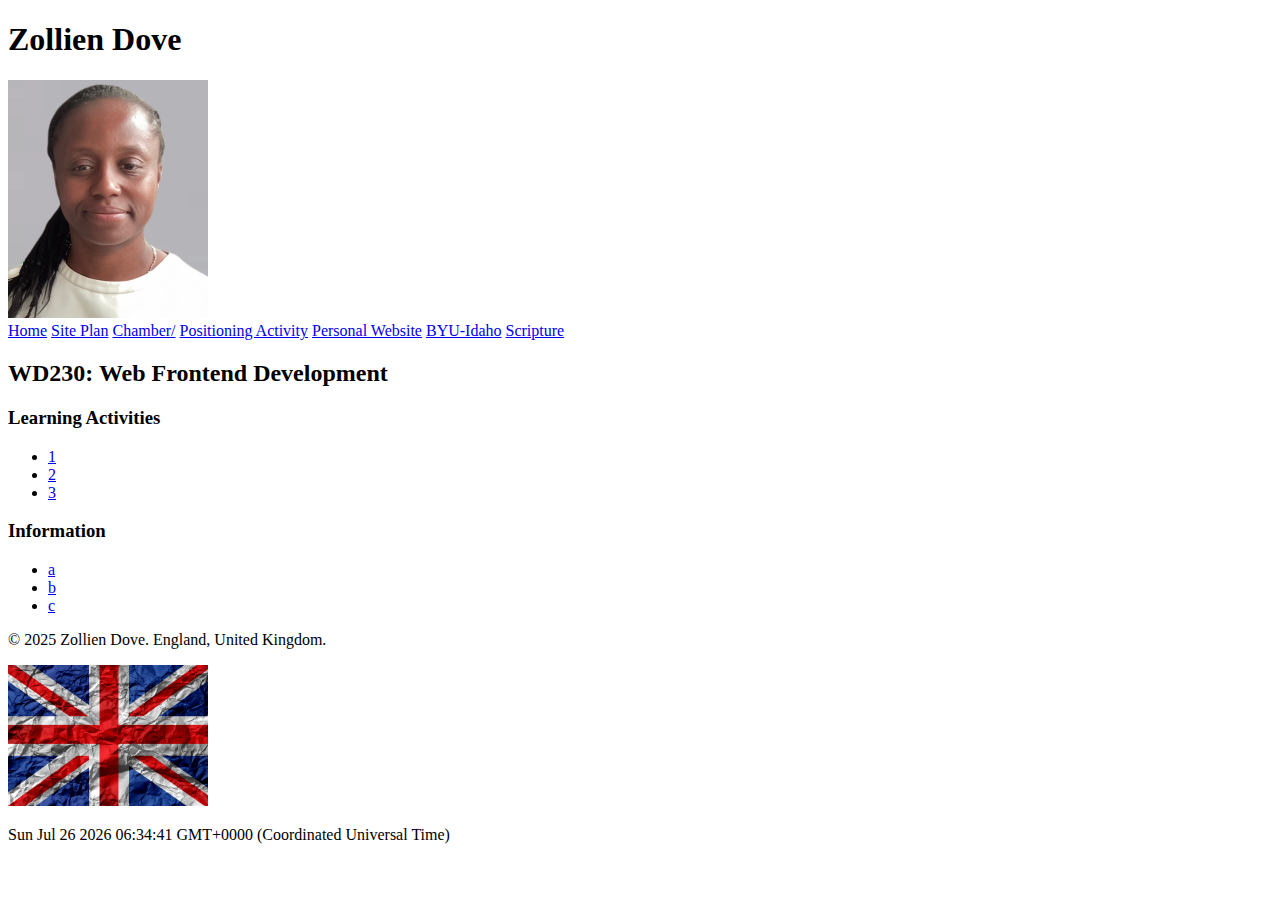
==== index.html @ 7b2a7beb "w01 00" ====
<!DOCTYPE html>
<html lang="en-US">

<head>
    <meta charset="utf-8">
    <meta http-equiv="X-UA-Compatible" content="IE=edge">
    <meta name="viewport" content="width=device-width, initial-scale=1.0">

    <meta name="author" content="Zollien Dove">
    <meta name="description"
        content="WDD230 - Web Frontend Development - Zollien Dove - Course assignment portal: WDD230 Github Repository">
    <title>Zollien Dove - WDD230 - Web Frontend Development</title>

    <link rel="stylesheet" href="styles/base.css">
</head>

<body>
    <header>
        <h1>Zollien Dove</h1>
        <img src="images/profile.jpg" alt="Profile Picture Zi-2025." width="200" />

    </header>
    <nav>
        <a href="#">Home</a>
        <a href="lesson3/chamber-site-plan.html">Site Plan</a>
        <a href="/chamber">Chamber/</a>
        <a href="positioning.html">Positioning Activity</a>
        <a href="BYUI.edu">Personal Website</a>
        <a href="https://www.byui.edu/" target="_blank">BYU-Idaho</a>
        <a href="https://www.churchofjesuschrist.org/study/scriptures" target="_blank">Scripture</a>
    </nav>

    <main>
        <h2>WD230: Web Frontend Development</h2>
        <section class="" card>
            <h3>Learning Activities</h3>
            <ul>
                <li><a href="1.html">1</a></li>
                <li><a href="2.html">2</a></li>
                <li><a href="3.html">3</a></li>
            </ul>
        </section>
        <section class="" card>
            <h3>Information</h3>
            <ul>
                <li><a href="a.html">a</a></li>
                <li><a href="b.html">b</a></li>
                <li><a href="c.html">c</a></li>
            </ul>
        </section>
    </main>
    <footer>
        <p>&copy; 2025 Zollien Dove. England, United Kingdom.</p>
        <img src="images/icon-ukflag-pexels-355704-968299.jpg" alt="United Kingdom Flag - crumpled." width="200" />
        <p id="demo">Last Modified:</p>
        <script>const date = new Date(document.lastModified);
            document.getElementById("demo").innerHTML = date;
        </script>
    </footer>
</body>

</html>
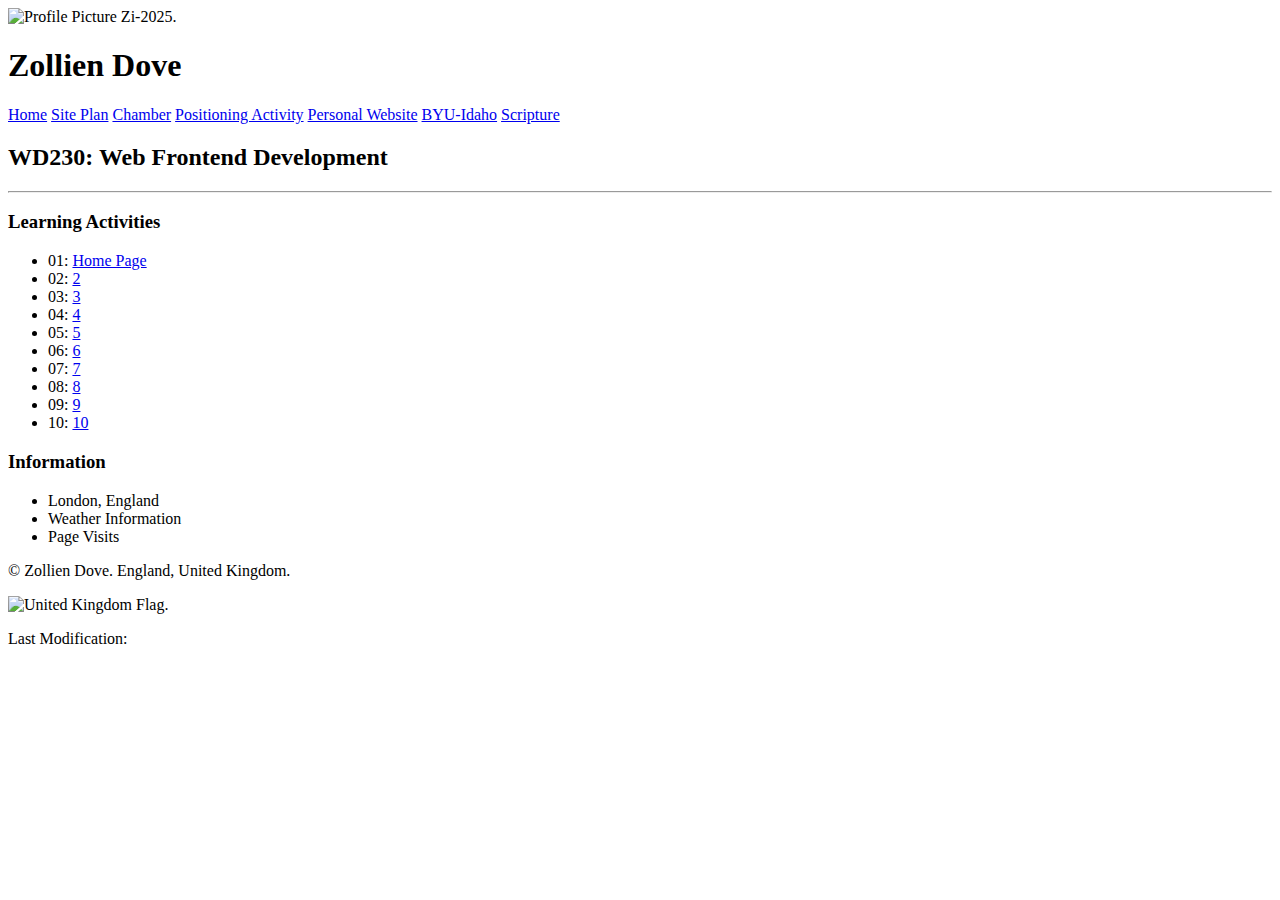
==== commit 4df4fe3b: "w01 01 Home Page" ====
--- a/index.html
+++ b/index.html
@@ -11,52 +11,90 @@
         content="WDD230 - Web Frontend Development - Zollien Dove - Course assignment portal: WDD230 Github Repository">
     <title>Zollien Dove - WDD230 - Web Frontend Development</title>
 
-    <link rel="stylesheet" href="styles/base.css">
+    <link rel="stylesheet" href="styles/base.csscss">
+    <link rel="preconnect" href="https://fonts.googleapis.com">
+    <link rel="preconnect" href="https://fonts.gstatic.com" crossorigin>
+    <link
+        href="https://fonts.googleapis.com/css2?family=Open+Sans:ital,wght@0,300..800;1,300..800&family=Roboto:ital,wght@0,100..900;1,100..900&display=swap"
+        rel="stylesheet">
+    <script src="scripts/getdates.js"></script>
 </head>
 
 <body>
-    <header>
-        <h1>Zollien Dove</h1>
-        <img src="images/profile.jpg" alt="Profile Picture Zi-2025." width="200" />
+    <div class="container">
 
-    </header>
-    <nav>
-        <a href="#">Home</a>
-        <a href="lesson3/chamber-site-plan.html">Site Plan</a>
-        <a href="/chamber">Chamber/</a>
-        <a href="positioning.html">Positioning Activity</a>
-        <a href="BYUI.edu">Personal Website</a>
-        <a href="https://www.byui.edu/" target="_blank">BYU-Idaho</a>
-        <a href="https://www.churchofjesuschrist.org/study/scriptures" target="_blank">Scripture</a>
-    </nav>
+        <header class="header">
+            <!--div inside header-->
+            <div class="header">
+                <div class="image"><img src="profile.jpg" alt="Profile Picture Zi-2025."></div>
+                <div class="text">
+                    <h1>Zollien Dove</h1>
 
-    <main>
-        <h2>WD230: Web Frontend Development</h2>
-        <section class="" card>
-            <h3>Learning Activities</h3>
-            <ul>
-                <li><a href="1.html">1</a></li>
-                <li><a href="2.html">2</a></li>
-                <li><a href="3.html">3</a></li>
-            </ul>
-        </section>
-        <section class="" card>
-            <h3>Information</h3>
-            <ul>
-                <li><a href="a.html">a</a></li>
-                <li><a href="b.html">b</a></li>
-                <li><a href="c.html">c</a></li>
-            </ul>
-        </section>
-    </main>
-    <footer>
-        <p>&copy; 2025 Zollien Dove. England, United Kingdom.</p>
-        <img src="images/icon-ukflag-pexels-355704-968299.jpg" alt="United Kingdom Flag - crumpled." width="200" />
-        <p id="demo">Last Modified:</p>
-        <script>const date = new Date(document.lastModified);
-            document.getElementById("demo").innerHTML = date;
-        </script>
-    </footer>
+                </div>
+            </div>
+        </header>
+
+        <nav class="nav">
+            <a href="#">Home</a>
+            <a href="lesson3/chamber-site-plan.html">Site Plan</a>
+            <a href="chamber">Chamber</a>
+            <a href="positioning.html">Positioning Activity</a>
+            <a href="BYUI.edu">Personal Website</a>
+            <a href="https://www.byui.edu/" target="_blank">BYU-Idaho</a>
+            <a href="https://www.churchofjesuschrist.org/study/scriptures" target="_blank">Scripture</a>
+        </nav>
+
+        <main class="main-content">
+            <h2>WD230: Web Frontend Development</h2>
+            <hr class="solid">
+            <section class="card">
+                <h3>Learning Activities</h3>
+                <ul>
+                    <li>01: <a href="home.html">Home Page</a></li>
+                    <li>02: <a href="02.html">2</a></li>
+                    <li>03: <a href="03.html">3</a></li>
+                    <li>04: <a href="04.html">4</a></li>
+                    <li>05: <a href="05.html">5</a></li>
+                    <li>06: <a href="06.html">6</a></li>
+                    <li>07: <a href="07.html">7</a></li>
+                    <li>08: <a href="08.html">8</a></li>
+                    <li>09: <a href="09.html">9</a></li>
+                    <li>10: <a href="10.html">10</a></li>
+                </ul>
+            </section>
+            <section class="card">
+                <h3>Information</h3>
+
+                <ul>
+                    <li>London, England</li>
+                    <li>Weather Information</li>
+                    <li>Page Visits</li>
+                </ul>
+            </section>
+        </main>
+
+
+        <footer class="footer">
+            <p>&copy;<span id="Year"></span> Zollien Dove. England, United Kingdom.</p>
+
+            <img src="icon-ukflag-pexels-355704-968299.jpeg" alt="United Kingdom Flag.">
+            <p>Last Modification: <span id="LastModified"></span> </p>
+            <!-- span is a place holder for the date to go into-->
+            <script>
+                // Display the last modified date
+                const Year = new Date().getFullYear();
+                document.getElementById("Year").textContent = Year;
+
+                const lastModified = document.lastModified;
+                document.getElementById("LastModified").textContent = lastModified;
+
+                // Display the current year
+
+            </script><!--no knowlegde yet of how to put this script into getdates.js as a function-->
+        </footer>
+
+
+    </div>
 </body>
 
 </html>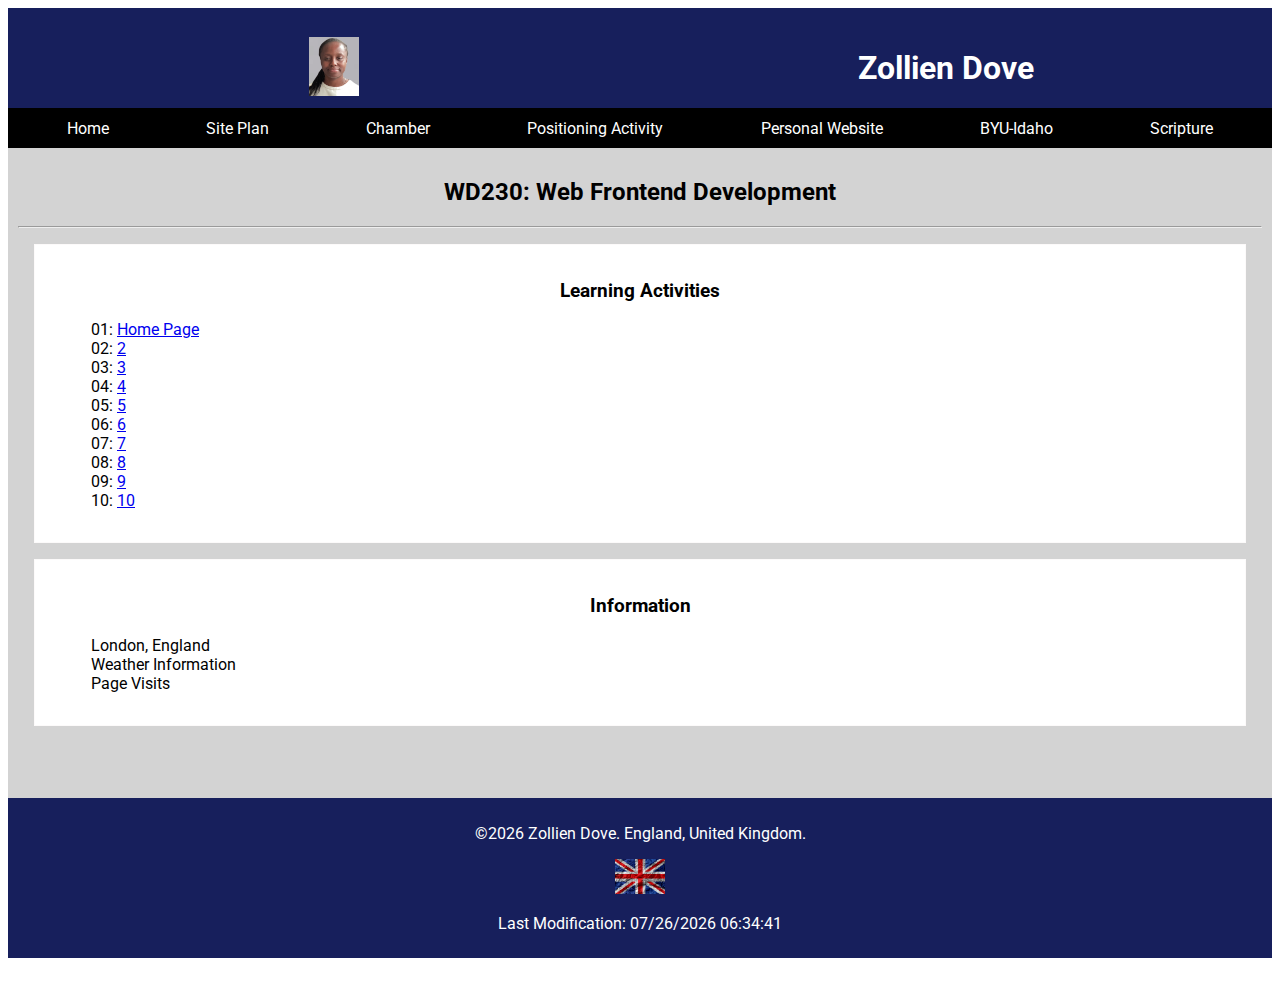
==== commit e1ee6c85: "w01 02 editied" ====
--- a/index.html
+++ b/index.html
@@ -11,7 +11,7 @@
         content="WDD230 - Web Frontend Development - Zollien Dove - Course assignment portal: WDD230 Github Repository">
     <title>Zollien Dove - WDD230 - Web Frontend Development</title>
 
-    <link rel="stylesheet" href="styles/base.csscss">
+    <link rel="stylesheet" href="styles/base.css">
     <link rel="preconnect" href="https://fonts.googleapis.com">
     <link rel="preconnect" href="https://fonts.gstatic.com" crossorigin>
     <link
@@ -26,7 +26,7 @@
         <header class="header">
             <!--div inside header-->
             <div class="header">
-                <div class="image"><img src="profile.jpg" alt="Profile Picture Zi-2025."></div>
+                <div class="image"><img src="images/profile.jpg" alt="Profile Picture Zi-2025."></div>
                 <div class="text">
                     <h1>Zollien Dove</h1>
 
@@ -77,7 +77,7 @@
         <footer class="footer">
             <p>&copy;<span id="Year"></span> Zollien Dove. England, United Kingdom.</p>
 
-            <img src="icon-ukflag-pexels-355704-968299.jpeg" alt="United Kingdom Flag.">
+            <img src="images/icon-ukflag-pexels-355704-968299.jpg" alt="United Kingdom Flag.">
             <p>Last Modification: <span id="LastModified"></span> </p>
             <!-- span is a place holder for the date to go into-->
             <script>
--- a/styles/base.css
+++ b/styles/base.css
@@ -0,0 +1,170 @@
+* {
+    font-family: "Roboto", sans-serif;
+}
+
+/* Grid layout containter - Grid-template-areas to span columns defined by grid-template-columns property and rows via grid-template-rows */
+.container {
+    display: grid;
+    grid-template-columns: 1fr 3fr 1fr;
+    grid-template-rows: 100px 40px 1fr 200px;
+    grid-template-areas:
+        "header header header"
+        "nav nav nav"
+        "main-content main-content main-content"
+        "footer footer footer"
+
+}
+
+/* Grid-area: header */
+.header {
+    grid-area: header;
+
+    background-color: #171f5c;
+    color: white;
+    text-align: center;
+    padding: 10px;
+    height: 80px;
+}
+
+.header img {
+    max-width: 50px;
+}
+
+
+/* Grid-area: header - container within header */
+.container .header {
+    display: grid;
+    grid-template-columns: 1fr 1fr;
+    grid-template-areas:
+        "header header"
+}
+
+.container .header .image {
+    align-self: center;
+}
+
+.container .header .text {
+    text-align: center;
+}
+
+
+/* Grid-area: nav */
+.nav {
+    grid-area: nav;
+    background-color: black;
+    display: flex;
+    justify-content: space-around;
+    align-items: center;
+    padding: 10px;
+}
+
+.nav a {
+    color: white;
+    text-decoration: none;
+}
+
+a:hover {
+    background-color: #4682b4;
+    font-size: 18px;
+    padding: 10px;
+}
+
+/* Stablish the style for grid-area: main.content */
+.main-content {
+    grid-area: main-content;
+    background-color: #d3d3d3;
+    padding: 10px;
+    height: 70vh;
+}
+
+/* Grid-area: aside NOT USED*/
+.aside {
+    grid-area: aside;
+    background-color: ffffff;
+    padding: 10px;
+}
+
+/* Grid-area: footer */
+.footer {
+    grid-area: footer;
+    background-color: #171f5c;
+    ;
+    color: white;
+    text-align: center;
+    padding: 10px;
+    height: 140px;
+}
+
+.footer img {
+    max-width: 50px;
+    border: #ffffff 5px;
+}
+
+ul,
+ol {
+    list-style-type: none;
+}
+
+ul .center {
+    text-align: center;
+}
+
+h1,
+h2,
+h3,
+h4 {
+    text-align: center;
+}
+
+section {
+    max-width: 100%;
+    margin: 1rem;
+    border: 1px solid rgb(252, 250, 250);
+    padding: 1rem;
+    background-color: #ffffff;
+    color: #000000
+}
+
+section .card {
+    max-width: 100%;
+    margin: 1rem;
+    border: 1px solid rgb(252, 250, 250);
+    padding: 1rem;
+    background-color: #950a0a;
+    color: #ffffff;
+
+}
+
+section .img {
+    float: right;
+    margin: 0 0 1rem 1rem;
+    border: 4px solid #950a0a;
+    width: 125px;
+    height: auto;
+}
+
+.section .card {
+    text-align: center;
+}
+
+/*
+section .container {}*/
+
+/* Main - container within section */
+/* 
+.container .section {
+    display: grid;
+    grid-template-rows: 1fr 1fr;
+    grid-template-areas:
+        "h3"
+
+}
+
+.container .section .image {
+    align-self: center;
+}
+
+.container .section .text {
+    text-align: center;
+}
+*/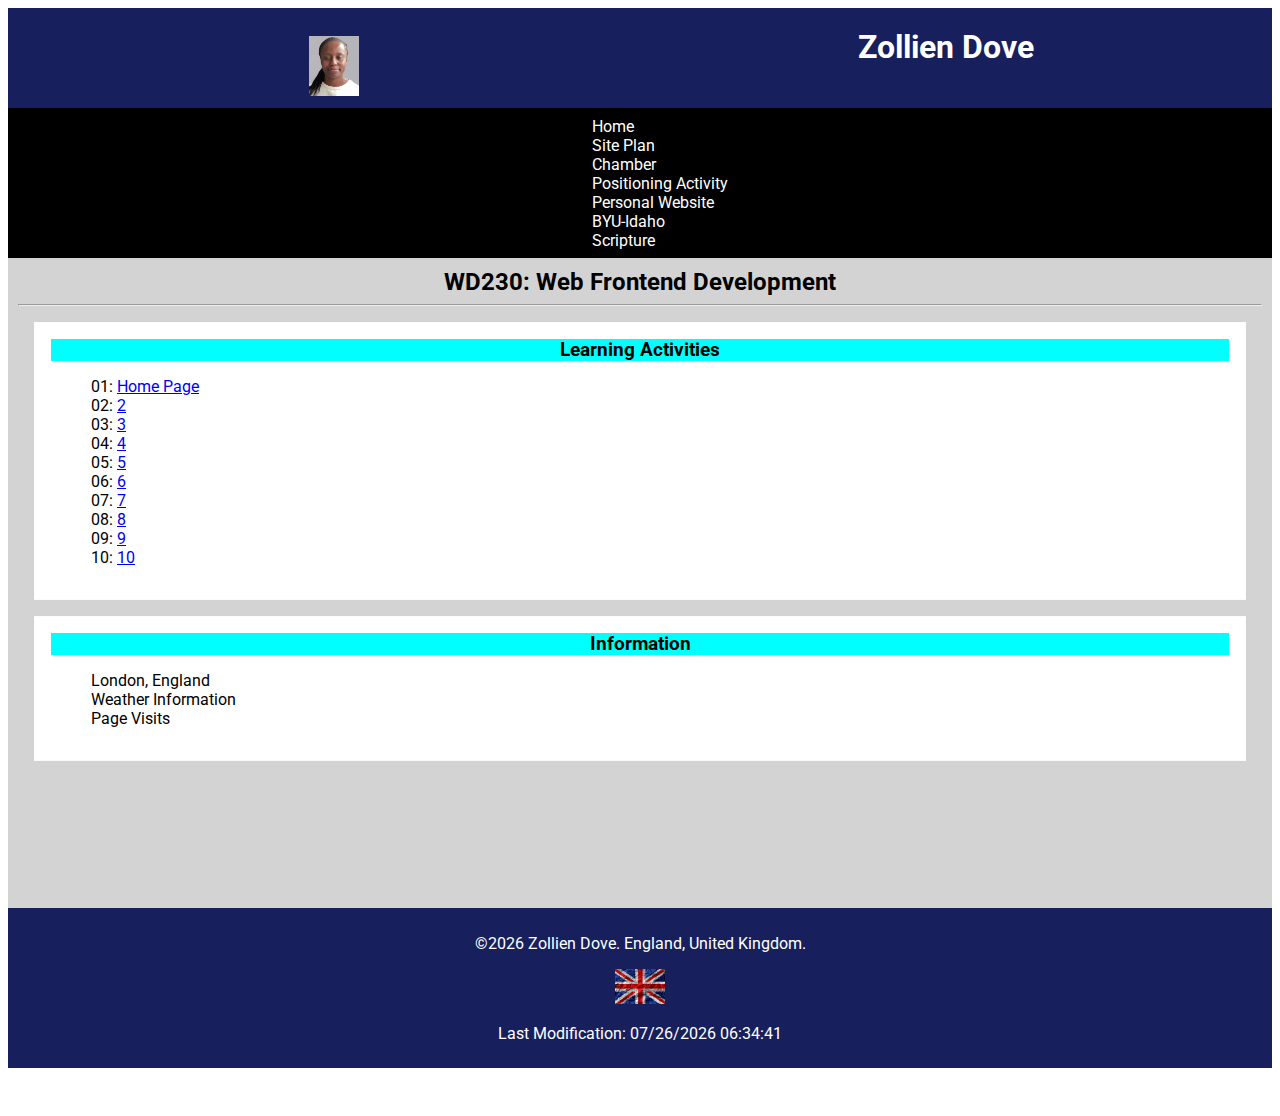
==== commit 1a84e8ca: "W02 00 w01 edited" ====
--- a/index.html
+++ b/index.html
@@ -17,7 +17,7 @@
     <link
         href="https://fonts.googleapis.com/css2?family=Open+Sans:ital,wght@0,300..800;1,300..800&family=Roboto:ital,wght@0,100..900;1,100..900&display=swap"
         rel="stylesheet">
-    <script src="scripts/getdates.js"></script>
+
 </head>
 
 <body>
@@ -35,13 +35,15 @@
         </header>
 
         <nav class="nav">
-            <a href="#">Home</a>
-            <a href="lesson3/chamber-site-plan.html">Site Plan</a>
-            <a href="chamber">Chamber</a>
-            <a href="positioning.html">Positioning Activity</a>
-            <a href="BYUI.edu">Personal Website</a>
-            <a href="https://www.byui.edu/" target="_blank">BYU-Idaho</a>
-            <a href="https://www.churchofjesuschrist.org/study/scriptures" target="_blank">Scripture</a>
+            <ul>
+                <li><a href="#">Home</a></li>
+                <li><a href="lesson3/chamber-site-plan.html">Site Plan</a></li>
+                <li><a href="chamber">Chamber</a></li>
+                <li><a href="positioning.html">Positioning Activity</a></li>
+                <li><a href="BYUI.edu">Personal Website</a></li>
+                <li><a href="https://www.byui.edu/" target="_blank">BYU-Idaho</a></li>
+                <li><a href="https://www.churchofjesuschrist.org/study/scriptures" target="_blank">Scripture</a></li>
+            </ul>
         </nav>
 
         <main class="main-content">
@@ -80,7 +82,7 @@
             <img src="images/icon-ukflag-pexels-355704-968299.jpg" alt="United Kingdom Flag.">
             <p>Last Modification: <span id="LastModified"></span> </p>
             <!-- span is a place holder for the date to go into-->
-            <script>
+            <!--<script>
                 // Display the last modified date
                 const Year = new Date().getFullYear();
                 document.getElementById("Year").textContent = Year;
@@ -90,11 +92,13 @@
 
                 // Display the current year
 
-            </script><!--no knowlegde yet of how to put this script into getdates.js as a function-->
+            </script>-->
+            <!--no knowlegde yet of how to put this script into getdates.js as a function-->
         </footer>
 
 
     </div>
+    <script src="scripts/getdates.js"></script>
 </body>
 
 </html>--- a/styles/base.css
+++ b/styles/base.css
@@ -2,11 +2,11 @@
     font-family: "Roboto", sans-serif;
 }
 
-/* Grid layout containter - Grid-template-areas to span columns defined by grid-template-columns property and rows via grid-template-rows */
+/* Grid layout container - Grid-template-areas to span columns defined by grid-template-columns property and rows via grid-template-rows */
 .container {
     display: grid;
     grid-template-columns: 1fr 3fr 1fr;
-    grid-template-rows: 100px 40px 1fr 200px;
+    grid-template-rows: 100px 150px 1fr 200px;
     grid-template-areas:
         "header header header"
         "nav nav nav"
@@ -51,11 +51,13 @@
 /* Grid-area: nav */
 .nav {
     grid-area: nav;
+    color: #ffffff;
     background-color: black;
     display: flex;
     justify-content: space-around;
     align-items: center;
     padding: 10px;
+
 }
 
 .nav a {
@@ -78,11 +80,6 @@
 }
 
 /* Grid-area: aside NOT USED*/
-.aside {
-    grid-area: aside;
-    background-color: ffffff;
-    padding: 10px;
-}
 
 /* Grid-area: footer */
 .footer {
@@ -114,6 +111,7 @@
 h3,
 h4 {
     text-align: center;
+    margin: 0px;
 }
 
 section {
@@ -135,6 +133,15 @@
 
 }
 
+.section .card {
+    text-align: center;
+}
+
+section h3 {
+    background-color: aqua;
+
+}
+
 section .img {
     float: right;
     margin: 0 0 1rem 1rem;
@@ -143,9 +150,7 @@
     height: auto;
 }
 
-.section .card {
-    text-align: center;
-}
+
 
 /*
 section .container {}*/
